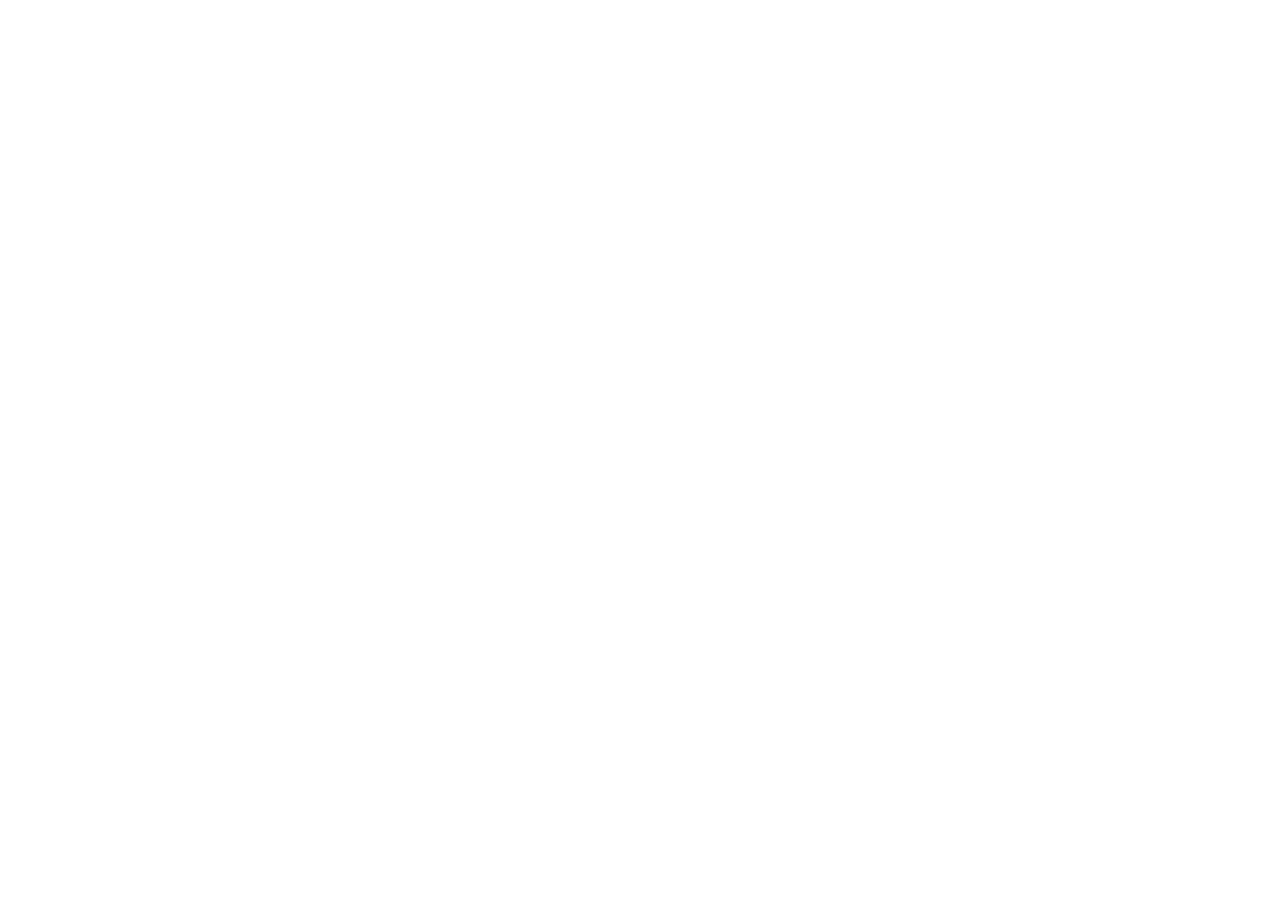
==== index.html @ 1b8e190d "kollat hur jag ska skriva min kod för att fixa min websida" ====
<!DOCTYPE html>
<html lang="en">
<head>
    <meta charset="UTF-8">
    <meta name="viewport" content="width=device-width, initial-scale=1.0">
    <title>Document</title>
</head>
<body>
    <div class="container">





        
    </div>
</body>
</html>
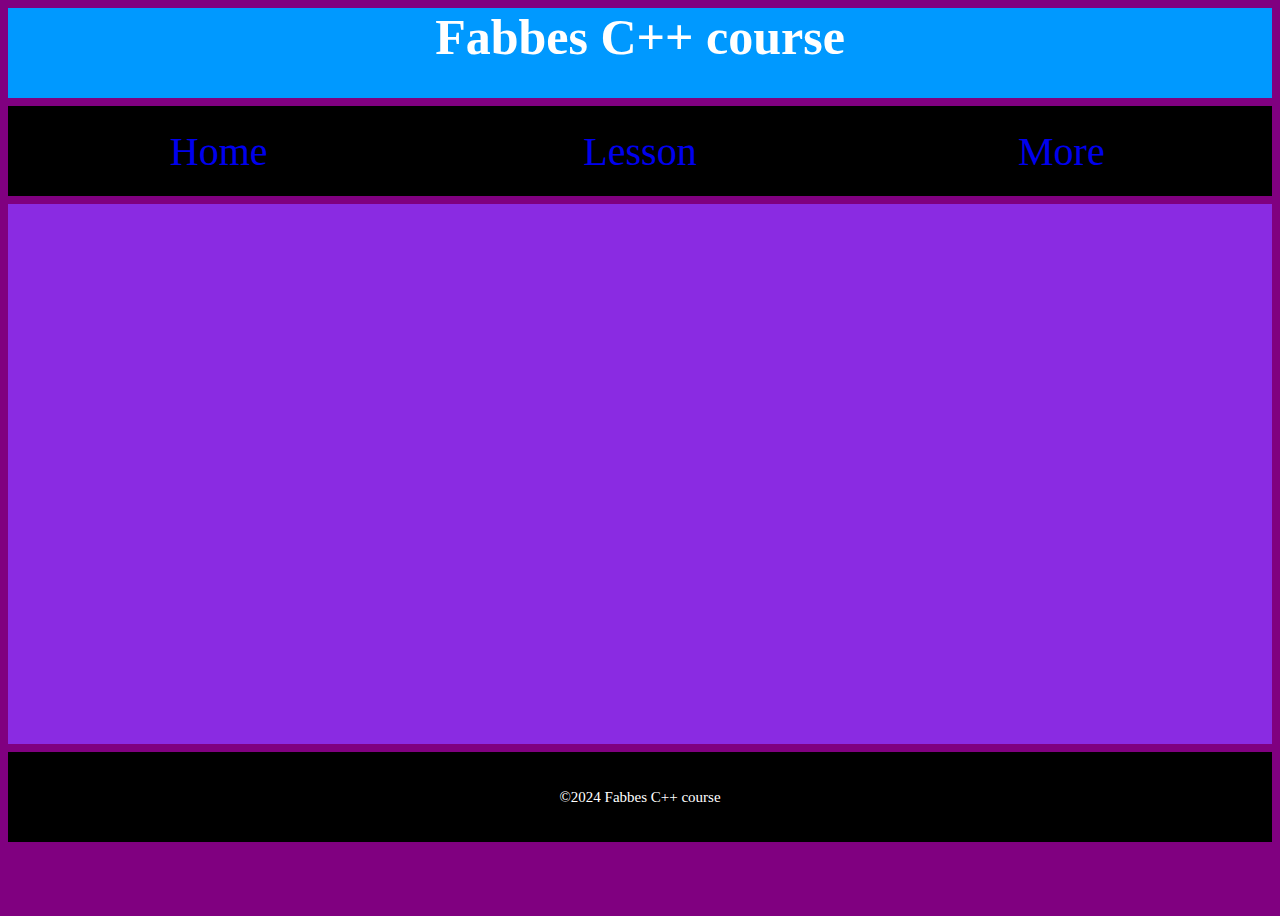
==== commit a913c318: "2024-12-03" ====
--- a/index.html
+++ b/index.html
@@ -4,10 +4,22 @@
     <meta charset="UTF-8">
     <meta name="viewport" content="width=device-width, initial-scale=1.0">
     <title>Document</title>
+    <link rel="stylesheet" href="css/stylesheet.css">
 </head>
 <body>
     <div class="container">
+        <header>
+            <h1 id="titel">Fabbes C++ course</h1>
 
+
+        </header>
+        <nav class="nav">
+            <a href="#home">Home</a>
+            <a href="#lesson">Lesson</a>
+            <a href="#more">More</a>
+        </nav>
+        <main></main>
+        <footer>©2024 Fabbes C++ course</footer>
 
 
 
--- a/css/stylesheet.css
+++ b/css/stylesheet.css
@@ -0,0 +1,96 @@
+.container{
+    display: grid;
+    height: 100vh;
+    grid-template-rows: 10% 10% 60% 10%;
+    grid-template-areas: 
+    'hd'
+    'nv'
+    'mn'
+    'ft';
+    margin: auto;
+    gap: 8px;
+    background-color: purple;
+    padding: 8px;
+ 
+   
+    
+
+}
+
+
+header{
+    grid-area: hd;
+    background: rgb(0, 153, 255);
+    
+    
+}
+
+nav{
+    grid-area: nv;
+    background: rgb(236, 139, 139);
+    display: flex;
+    justify-content: space-around;
+    background-color: black;
+    height: 10vh;
+    font-size: 40px;
+    
+    
+}
+nav a {
+    text-decoration: none;
+
+}
+
+footer{
+    grid-area: ft;
+    background: black;
+    color: white;
+    font-size: 15px;
+    align-items: center;
+    display: flex;
+    justify-content: center;
+    
+}
+
+main {
+    grid-area: mn;
+    background-color: blueviolet;
+    
+}
+
+nav a {
+    flex: 1;
+    display: flex;
+    justify-content: center;
+    align-items: center;
+
+}
+
+nav a:hover { 
+    background-color: antiquewhite;
+    color: aqua;
+
+}
+  
+  
+body{
+    margin: 0;
+    background-color: purple;
+  }
+
+
+
+
+#titel{
+    color: white;
+    text-align: center;
+    font-size: 50px;
+    margin: 0;
+   
+  
+}
+
+
+
+  
+  
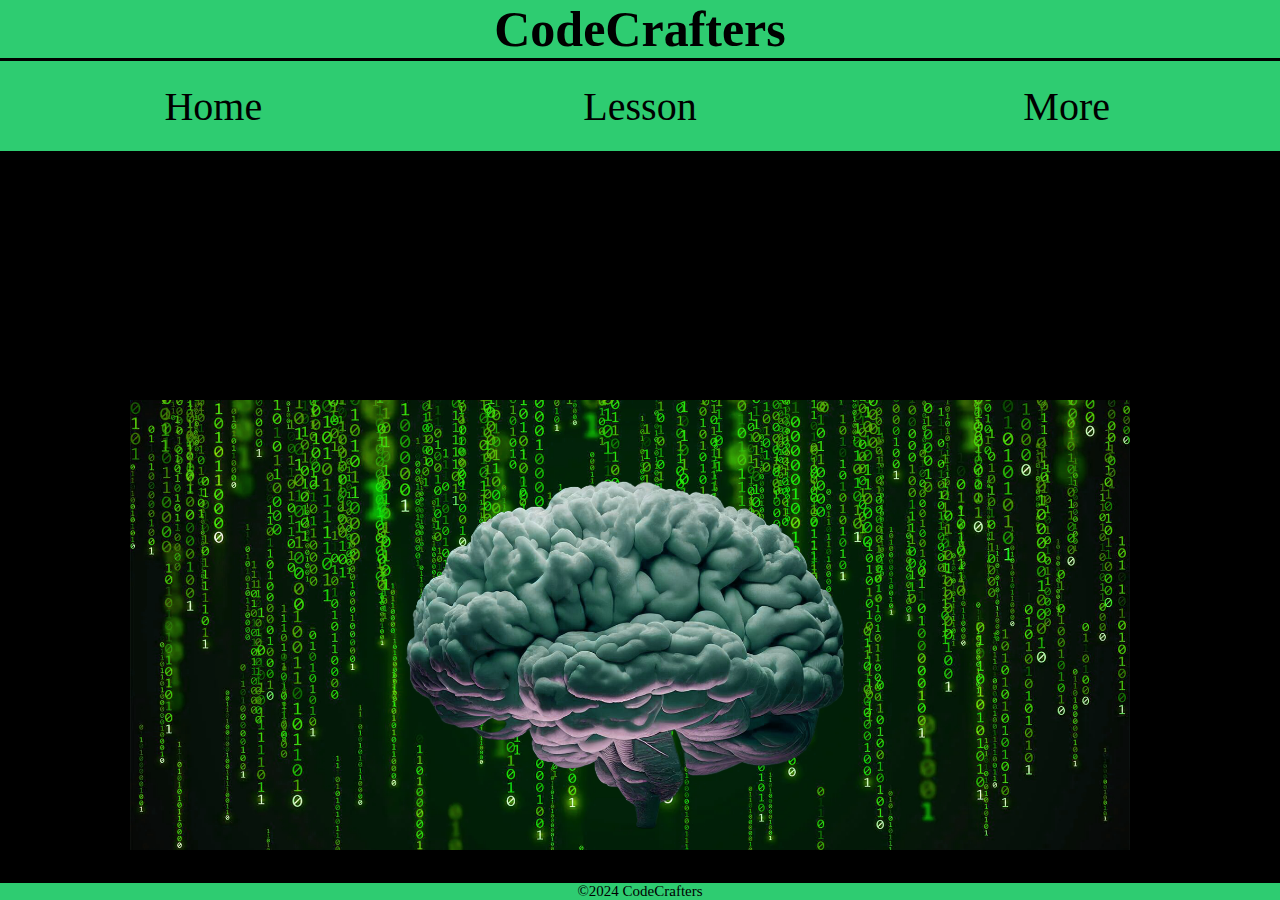
==== commit 83d210f1: "Börjar med min andra sida nu" ====
--- a/index.html
+++ b/index.html
@@ -9,17 +9,20 @@
 <body>
     <div class="container">
         <header>
-            <h1 id="titel">Fabbes C++ course</h1>
+            <h1 id="titel">CodeCrafters</h1>
 
 
         </header>
         <nav class="nav">
             <a href="#home">Home</a>
-            <a href="#lesson">Lesson</a>
+            <a href="lesson.html">Lesson</a>
             <a href="#more">More</a>
         </nav>
-        <main></main>
-        <footer>©2024 Fabbes C++ course</footer>
+        <main>
+            <img src="img/kodbild.png"id="kodbild">
+
+        </main>
+        <footer>©2024 CodeCrafters</footer>
 
 
 
--- a/css/stylesheet.css
+++ b/css/stylesheet.css
@@ -1,60 +1,49 @@
 .container{
     display: grid;
     height: 100vh;
-    grid-template-rows: 10% 10% 60% 10%;
+    grid-template-rows: auto 1fr auto auto;
     grid-template-areas: 
-    'hd'
-    'nv'
-    'mn'
-    'ft';
+    'hd hd hd hd'
+    'nv nv nv nv'
+    'mn mn mn mn'
+    'ft ft ft ft';
     margin: auto;
-    gap: 8px;
-    background-color: purple;
-    padding: 8px;
- 
-   
-    
-
+    gap: 3px;
+    background-color: black;
 }
-
 
 header{
     grid-area: hd;
-    background: rgb(0, 153, 255);
-    
-    
+    background: #2ecc71;
 }
 
 nav{
     grid-area: nv;
-    background: rgb(236, 139, 139);
     display: flex;
     justify-content: space-around;
-    background-color: black;
+    background-color: #2ecc71;
     height: 10vh;
-    font-size: 40px;
-    
-    
+    font-size: 40px;   
 }
 nav a {
     text-decoration: none;
-
+    color: black;
 }
 
 footer{
     grid-area: ft;
-    background: black;
-    color: white;
+    background: #2ecc71;
+    color: black;
     font-size: 15px;
     align-items: center;
     display: flex;
     justify-content: center;
-    
 }
 
 main {
     grid-area: mn;
-    background-color: blueviolet;
+    background-color: black;
+    height: 500px;
     
 }
 
@@ -67,30 +56,30 @@
 }
 
 nav a:hover { 
-    background-color: antiquewhite;
-    color: aqua;
+    
+    color: red;
 
 }
   
   
 body{
     margin: 0;
-    background-color: purple;
+    background-color: black;
   }
 
-
-
-
 #titel{
-    color: white;
     text-align: center;
     font-size: 50px;
     margin: 0;
-   
-  
+    color: black;
 }
 
+#kodbild{
+height: 450px;
+width: 1000px;
+margin-left: 130px;
+margin-right: 130px;
+margin-top: 20px;
+margin-bottom: 20px;
+}
 
-
-  
-  
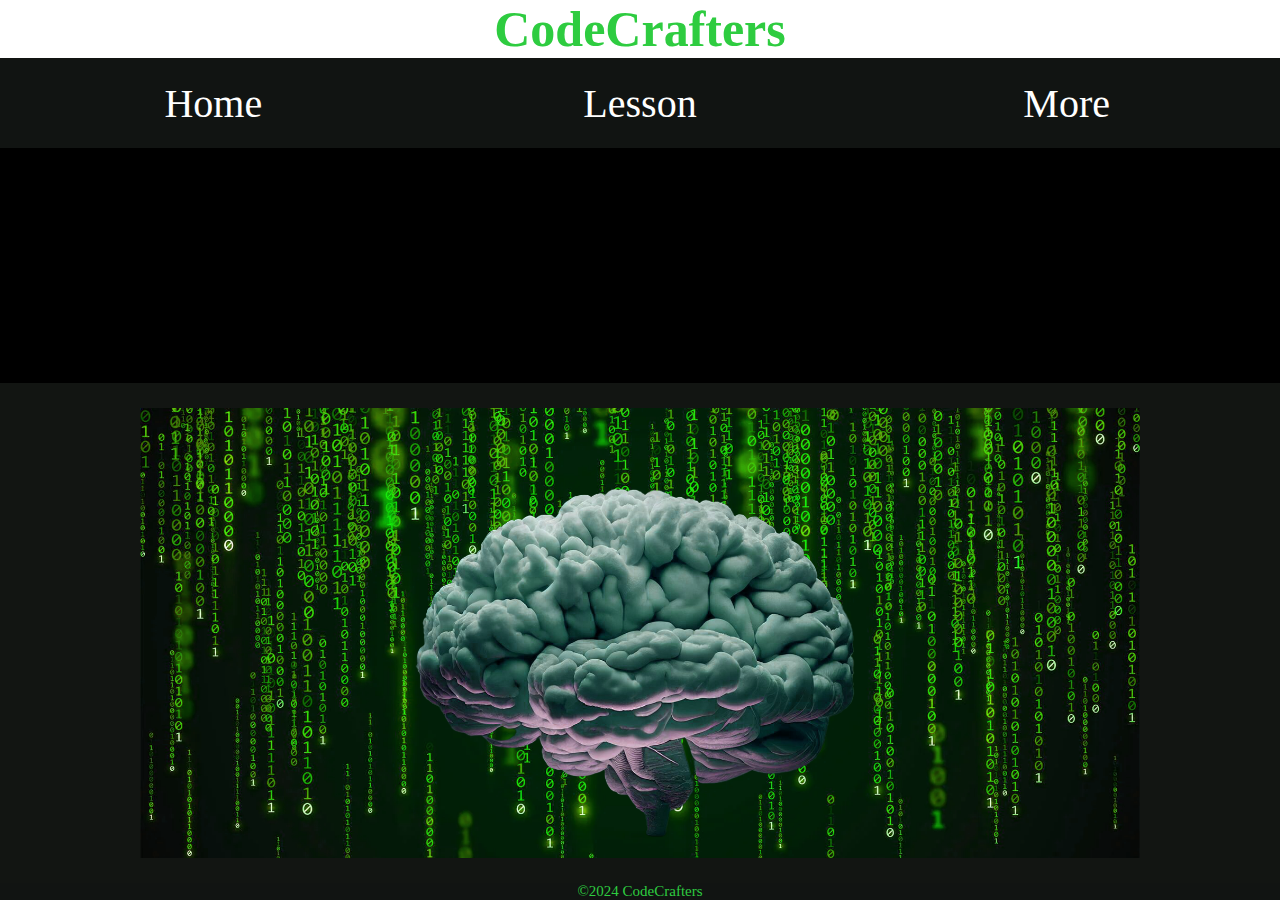
==== commit e5d56dc3: "Jag blev klar med min tredje webbsida" ====
--- a/index.html
+++ b/index.html
@@ -14,9 +14,9 @@
 
         </header>
         <nav class="nav">
-            <a href="#home">Home</a>
+            <a href="index.html">Home</a>
             <a href="lesson.html">Lesson</a>
-            <a href="#more">More</a>
+            <a href="more.html">More</a>
         </nav>
         <main>
             <img src="img/kodbild.png"id="kodbild">
--- a/css/stylesheet.css
+++ b/css/stylesheet.css
@@ -8,32 +8,32 @@
     'mn mn mn mn'
     'ft ft ft ft';
     margin: auto;
-    gap: 3px;
     background-color: black;
 }
 
 header{
     grid-area: hd;
-    background: #2ecc71;
+    background: #ffffff;
 }
 
 nav{
     grid-area: nv;
     display: flex;
     justify-content: space-around;
-    background-color: #2ecc71;
+    background-color: #111412;
+    color: #ffffff;
     height: 10vh;
     font-size: 40px;   
 }
 nav a {
     text-decoration: none;
-    color: black;
+    color: rgb(255, 255, 255);
 }
 
 footer{
     grid-area: ft;
-    background: #2ecc71;
-    color: black;
+    background: #111412;
+    color: #2ecc40;
     font-size: 15px;
     align-items: center;
     display: flex;
@@ -42,8 +42,15 @@
 
 main {
     grid-area: mn;
-    background-color: black;
+    font-family: Arial, sans-serif;
+    background-color: rgb(18, 21, 18);
     height: 500px;
+    margin: 0;
+    display: flex;
+    justify-content: center;
+    align-items: center;
+    gap: 20px;
+
     
 }
 
@@ -71,7 +78,7 @@
     text-align: center;
     font-size: 50px;
     margin: 0;
-    color: black;
+    color:#2ecc40;
 }
 
 #kodbild{
@@ -83,3 +90,76 @@
 margin-bottom: 20px;
 }
 
+.container2{
+
+    grid-template-areas: 'hd hd hd hd '
+    'nv nv nv nv'
+    'as sec1 sec1 sec1'
+    'as sec2 sec2 sec2'
+    'ft ft ft ft ';
+
+    grid-template-rows: auto 1fr 3fr 3fr auto;
+    display: grid;
+    height: 120vh;
+   
+    background-color: black;
+}
+
+
+#sec1{
+    grid-area: sec1;
+  background-color:#ffffff;
+  color: #000000;
+  gap: none;
+
+}
+
+#sec2{
+    grid-area: sec2;
+    background-color:#ffffff ;
+    color: #000000;
+
+}
+
+aside{
+    grid-area: as;
+    background-color:#b6b9b6;
+}
+
+.card{
+    background: white;
+    border: 1px solid;
+    border-radius: 10px;
+    text-align: center;
+    padding: 30px;
+    width: 250px;
+    height: 250px;
+
+}
+
+.card:hover {
+    transform: scale(1.1);
+}
+
+.card h2 {
+    font-size: 28px;
+    margin-bottom: 10px;
+}
+
+.card p{
+    font-size: 20px;
+    margin: 15px;
+    color: #2ecc71;
+}
+
+
+.card ul{
+    padding: 0;    
+    margin: 20x;
+    list-style: none;
+}
+
+.card ul li {
+font-size: 16px;
+margin: 10px;
+}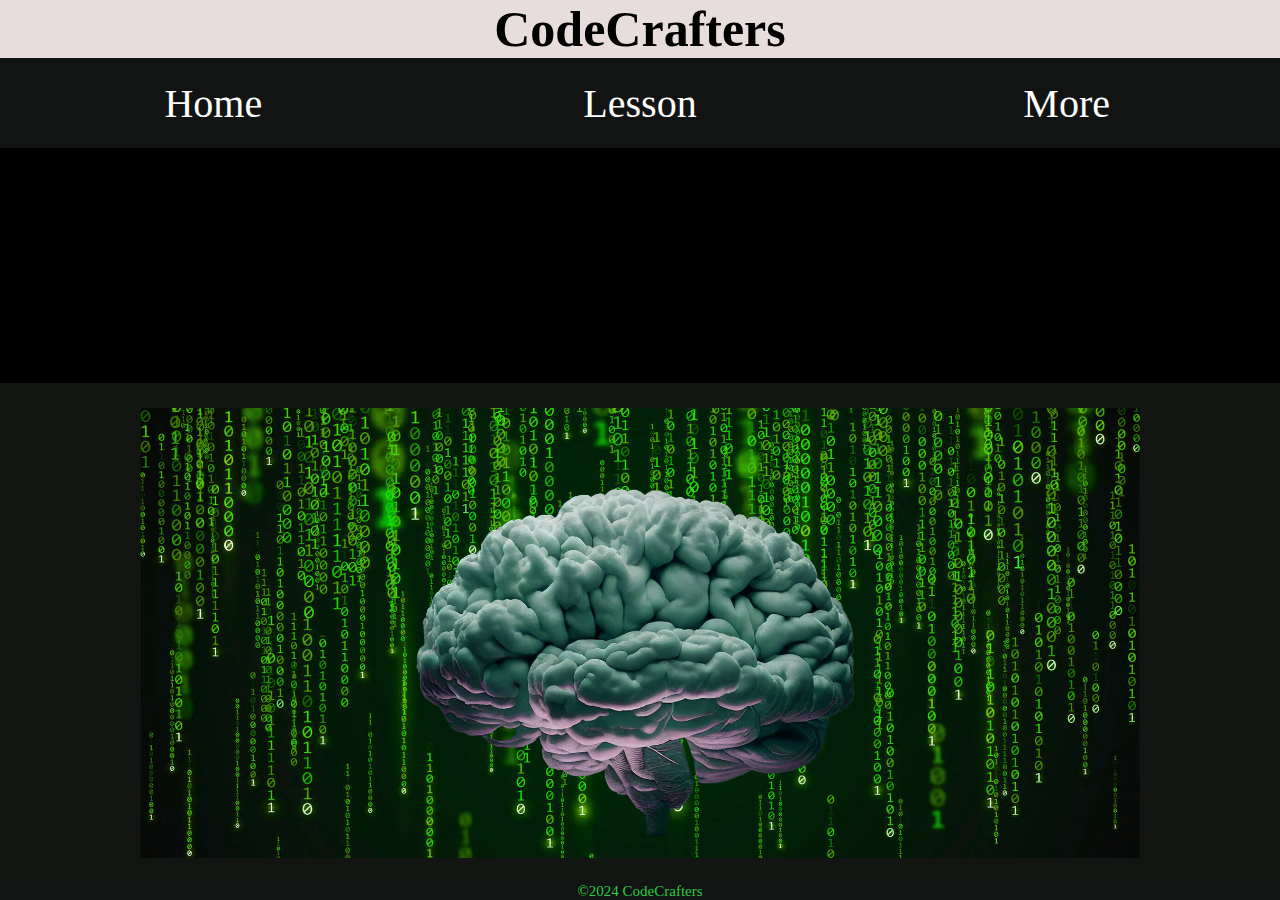
==== commit baf9994b: "Jag har ändrat färger för att fixa med det som contrsat checker säger." ====
--- a/index.html
+++ b/index.html
@@ -19,7 +19,7 @@
             <a href="more.html">More</a>
         </nav>
         <main>
-            <img src="img/kodbild.png"id="kodbild">
+            <img src="img/kodbild.png" id="kodbild">
 
         </main>
         <footer>©2024 CodeCrafters</footer>
--- a/css/stylesheet.css
+++ b/css/stylesheet.css
@@ -13,7 +13,7 @@
 
 header{
     grid-area: hd;
-    background: #ffffff;
+    background: #e8dddd;
 }
 
 nav{
@@ -64,7 +64,7 @@
 
 nav a:hover { 
     
-    color: red;
+    color: rgb(11, 122, 93);
 
 }
   
@@ -78,7 +78,7 @@
     text-align: center;
     font-size: 50px;
     margin: 0;
-    color:#2ecc40;
+    color:#000000;
 }
 
 #kodbild{
@@ -92,11 +92,11 @@
 
 .container2{
 
-    grid-template-areas: 'hd hd hd hd '
-    'nv nv nv nv'
-    'as sec1 sec1 sec1'
-    'as sec2 sec2 sec2'
-    'ft ft ft ft ';
+    grid-template-areas: 'hd hd hd hd hd hd '
+    'nv nv nv nv nv nv'
+    'as sec1 sec1 sec1 sec1 sec1'
+    'as sec2 sec2 sec2 sec2 sec2'
+    'ft ft ft ft ft ft ';
 
     grid-template-rows: auto 1fr 3fr 3fr auto;
     display: grid;
@@ -107,23 +107,39 @@
 
 
 #sec1{
-    grid-area: sec1;
+  grid-area: sec1;
   background-color:#ffffff;
   color: #000000;
-  gap: none;
-
+  gap: 0;
+  padding: 10px;
+  border: 3px solid;
+  border-radius: 10px;
 }
 
 #sec2{
     grid-area: sec2;
     background-color:#ffffff ;
     color: #000000;
+    padding: 10px;
+    border: 3px solid;
+    border-radius: 10px;
+    
 
 }
 
 aside{
     grid-area: as;
     background-color:#b6b9b6;
+    padding: 10px;
+    border: 3px solid;
+    border-radius: 10px;
+}
+
+aside ul li{
+    padding: 25px;
+    list-style: none;
+    font-size: larger;
+
 }
 
 .card{
@@ -149,17 +165,23 @@
 .card p{
     font-size: 20px;
     margin: 15px;
-    color: #2ecc71;
+    color: #023015;
 }
 
 
 .card ul{
     padding: 0;    
-    margin: 20x;
+    margin: 20px;
     list-style: none;
 }
 
 .card ul li {
 font-size: 16px;
 margin: 10px;
+}
+
+.lang:hover{
+    color: #000000;
+    border: 3px solid;
+    border-radius: 10px;
 }